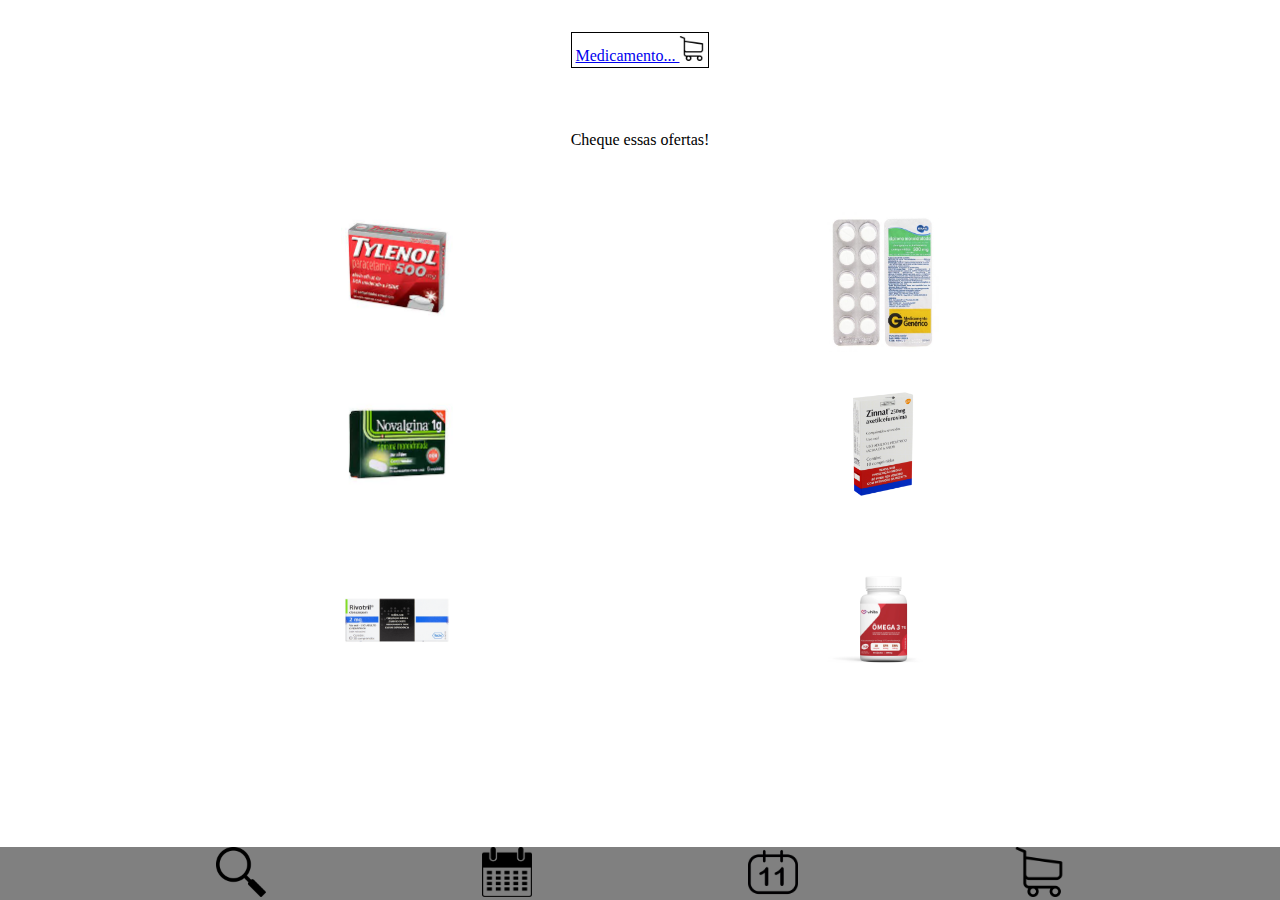
==== index.html @ e0c80995 "Fiz o css do index" ====
<!DOCTYPE html>
<html lang="pt-BR">
    <head>
        <title>NOME DA EMPRESA</title>
        <meta charset="UTF-8">
        <meta name="viewport" content="width=device-width, initial-scale=1.0">
        <link rel="stylesheet" href="css/reset.css">
        <link rel="stylesheet" href="css/style.css">
    </head>
    <body>
        <header class="linha centraliza espacar">
            <h1 class="coluna busca">
                <a href="busca_losartana.html">
                    Medicamento...
                    <img src="img/carrinho.png" alt="carrinho de compras" height="25" width="25">
                </a>
            </h1>
        </header>
        <main>
            <h2 class="linha espacamento_igual espacar">
                Cheque essas ofertas!
            </h2>
            <ul class="linha espacamento_igual">
                <li class="remedios">
                    <img src="img/tylenol.jpg" alt="tylenol">
                </li>
                <li class="remedios">
                    <img src="img/dipirona.jpg" alt="dipirona">
                </li>
            </ul>
            <ul class="linha espacamento_igual">
                <li class="remedios">
                    <img src="img/novalgina.jpg" alt="novalgina">
                </li>
                <li class="remedios">
                    <img src="img/zinnat.png" alt="zinnat">
                </li>
            </ul>
            <ul class="linha espacamento_igual">
                <li class="remedios">
                    <img src="img/rivotril.jpg" alt="rivotril">
                </li>
                <li class="remedios">
                    <img src="img/omega3.jpg" alt="omega3">
                </li>
            </ul>
        </main>
        <footer class="espacamento_igual">
            <figure>
                <a href="index.html">
                    <img src="img/busca.png" alt="perfil" height="50" width="50">
                </a>
            </figure>
            <figure>
                <a href="calendario_compartilhado.html">
                    <img src="img/calendario.png" alt="perfil" height="50" width="50">
                </a>
            </figure>
            <figure>
                <a href="calendario_compartilhado.html">
                    <img src="img/dia_atual.png" alt="perfil" height="50" width="50">
                </a>
            </figure>
            <figure>
                <a href="seu_carrinho.html">
                    <img src="img/carrinho.png" alt="perfil" height="50" width="50">
                </a>
            </figure>
        </footer>
    </body>
</html>
---- css/style.css ----
.coluna {
    display: flex;
    flex-direction: column;
}

.linha {
    display: flex;
    flex-direction: row;
}

.remedios{
    display: flex;
    height: 7rem;
    width: 7rem;
    padding: 2rem;
    flex-direction: column;
}

.busca{
    border-style: solid;
    border-width: 0.10rem;
    border-color: black;
    padding: 0.20rem;
}

.centraliza{
    display: flex;
    align-self: center;
    justify-content: center;
}

main{
    display: flex;
    flex-direction: column;
    justify-content: space-evenly;
    height: 200%;
}

.espacamento_igual{
    justify-content: space-evenly;
}

.espacar{
    padding: 2rem;
}

footer{
    display: flex;
    position: fixed;
    flex-direction: row;
    left: 0rem;
    bottom: 0rem;
    width: 100%;
    min-height: 44px;
    background-color: gray;
}

.footer-nav{
    display: flex;
    position: fixed;
    bottom: 0rem;
    width: 100%;
    min-height: 44px;
    background-color: gray;
}

.footer-items{
    display: flex;
    flex-direction: row;
    justify-content: flex-start;
    align-items: center;
    width: 100%;
}

.footer-items-icons{
    color: black;
}
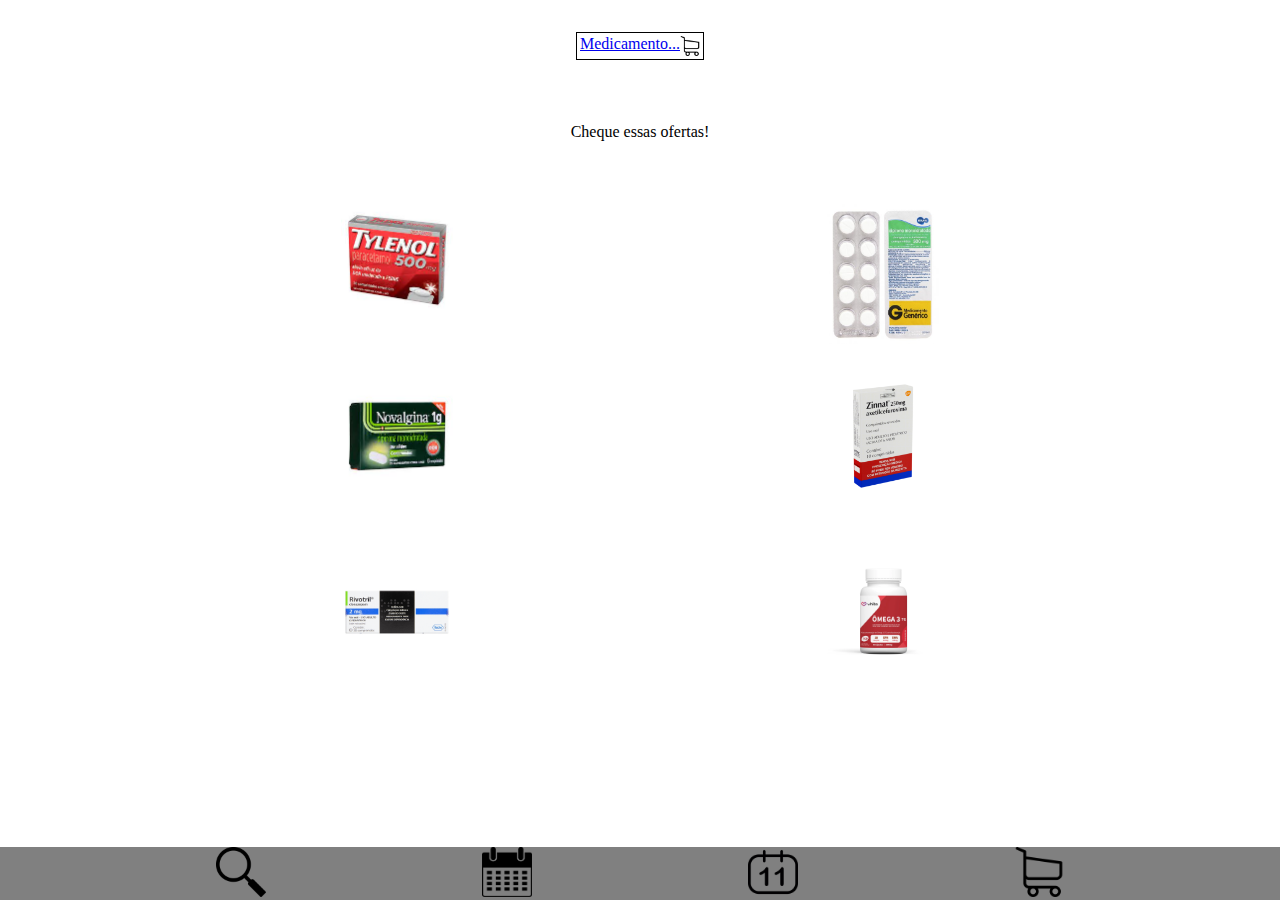
==== commit 4e05a6e6: "css da pagina 'busca losartana'" ====
--- a/index.html
+++ b/index.html
@@ -10,9 +10,9 @@
     <body>
         <header class="linha centraliza espacar">
             <h1 class="coluna busca">
-                <a href="busca_losartana.html">
+                <a class="linha" href="busca_losartana.html">
                     Medicamento...
-                    <img src="img/carrinho.png" alt="carrinho de compras" height="25" width="25">
+                    <img class="imagem_pequena linha" src="img/carrinho.png" alt="carrinho de compras">
                 </a>
             </h1>
         </header>
--- a/css/style.css
+++ b/css/style.css
@@ -23,6 +23,12 @@
     padding: 0.20rem;
 }
 
+.imagem_pequena{
+    display: flex;
+    height: 1.25rem;
+    width: 1.25rem;
+}
+
 .centraliza{
     display: flex;
     align-self: center;
@@ -44,6 +50,10 @@
     padding: 2rem;
 }
 
+.espacar_leve{
+    padding: 0.5rem;
+}
+
 footer{
     display: flex;
     position: fixed;
@@ -53,6 +63,29 @@
     width: 100%;
     min-height: 44px;
     background-color: gray;
+}
+
+.remedios_buscados{
+    display: flex;
+    height: 10rem;
+    width: 10rem;
+    padding: 2rem;
+    flex-direction: column;
+}
+
+.caixa_texto{
+    display: flex;
+    height: 1rem;
+    width: 4.5rem;
+    border-style: solid;
+    border-width: 0.10rem;
+    border-color: black;
+    padding: 0.5rem;
+    margin: 0.5rem;
+    align-items: center;
+    text-align: center;
+    flex-direction: row;
+    justify-content: center;
 }
 
 .footer-nav{
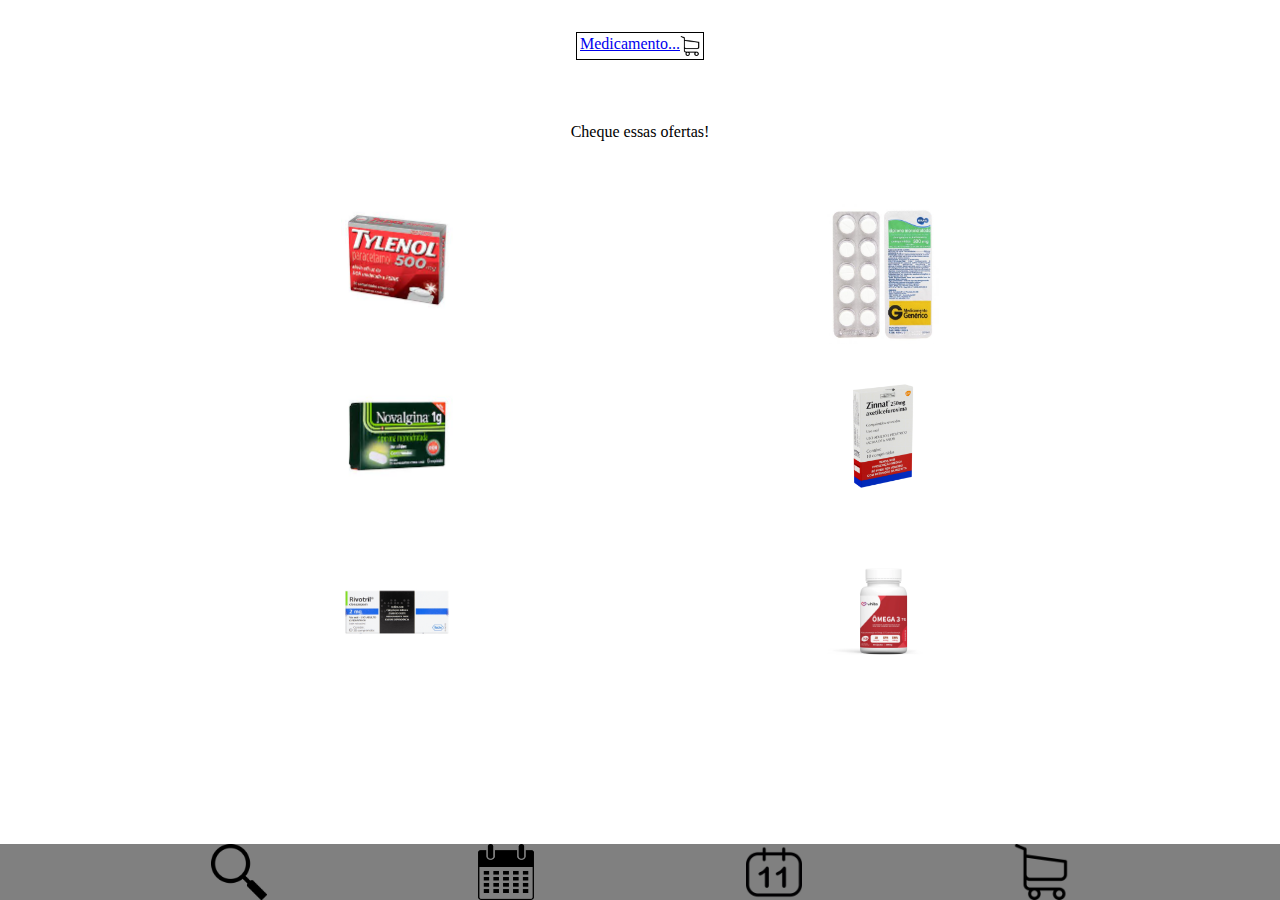
==== commit a7782951: "fiz o filtre dona ana" ====
--- a/index.html
+++ b/index.html
@@ -48,22 +48,22 @@
         <footer class="espacamento_igual">
             <figure>
                 <a href="index.html">
-                    <img src="img/busca.png" alt="perfil" height="50" width="50">
+                    <img class="imagem_media" src="img/busca.png" alt="perfil">
                 </a>
             </figure>
             <figure>
                 <a href="calendario_compartilhado.html">
-                    <img src="img/calendario.png" alt="perfil" height="50" width="50">
+                    <img class="imagem_media" src="img/calendario.png" alt="perfil">
                 </a>
             </figure>
             <figure>
                 <a href="calendario_compartilhado.html">
-                    <img src="img/dia_atual.png" alt="perfil" height="50" width="50">
+                    <img class="imagem_media" src="img/dia_atual.png" alt="perfil">
                 </a>
             </figure>
             <figure>
                 <a href="seu_carrinho.html">
-                    <img src="img/carrinho.png" alt="perfil" height="50" width="50">
+                    <img class="imagem_media" src="img/carrinho.png" alt="perfil">
                 </a>
             </figure>
         </footer>
--- a/css/style.css
+++ b/css/style.css
@@ -27,6 +27,12 @@
     display: flex;
     height: 1.25rem;
     width: 1.25rem;
+}
+
+.imagem_media{
+    display: flex;
+    height: 3.5rem;
+    width: 3.5rem;
 }
 
 .centraliza{
@@ -86,25 +92,4 @@
     text-align: center;
     flex-direction: row;
     justify-content: center;
-}
-
-.footer-nav{
-    display: flex;
-    position: fixed;
-    bottom: 0rem;
-    width: 100%;
-    min-height: 44px;
-    background-color: gray;
-}
-
-.footer-items{
-    display: flex;
-    flex-direction: row;
-    justify-content: flex-start;
-    align-items: center;
-    width: 100%;
-}
-
-.footer-items-icons{
-    color: black;
 }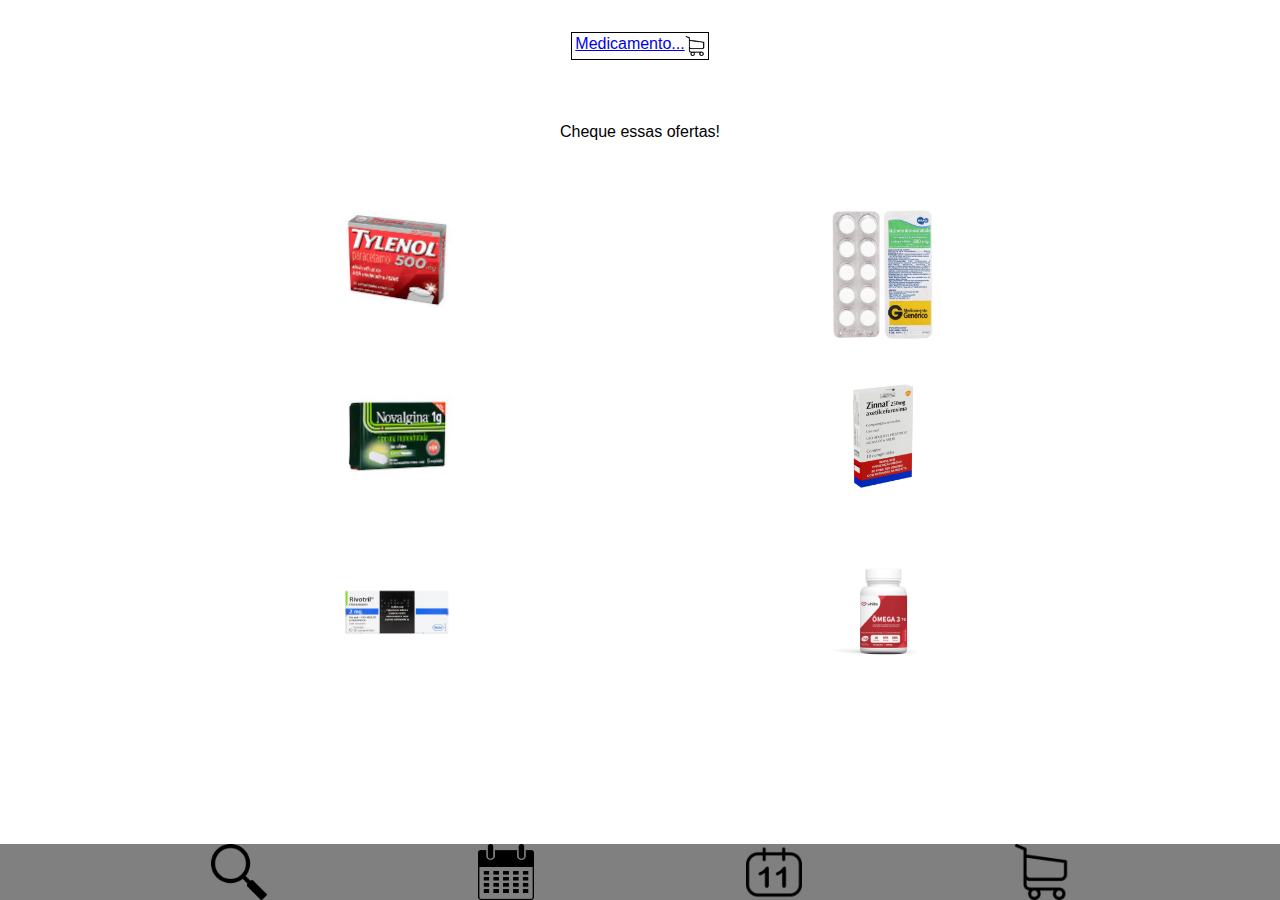
==== commit 61501c5a: "Fonte principal (ainda não usamos a secundária)" ====
--- a/index.html
+++ b/index.html
@@ -6,6 +6,8 @@
         <meta name="viewport" content="width=device-width, initial-scale=1.0">
         <link rel="stylesheet" href="css/reset.css">
         <link rel="stylesheet" href="css/style.css">
+        <link rel="stylesheet" media="screen" href="https://fontlibrary.org//face/gentium-plus" type="text/css"/>
+        <link rel="stylesheet" media="screen" href="https://fontlibrary.org//face/montserrat" type="text/css"/>
     </head>
     <body>
         <header class="linha centraliza espacar">
--- a/css/style.css
+++ b/css/style.css
@@ -1,3 +1,6 @@
+body {
+    font-family: GentiumPlusRegular, MontserratRegular, sans-serif;
+}
 .coluna {
     display: flex;
     flex-direction: column;
@@ -6,6 +9,11 @@
 .linha {
     display: flex;
     flex-direction: row;
+}
+
+.coluna_reversa{
+    display: flex;
+    flex-direction: column-reverse;
 }
 
 .remedios{
@@ -33,6 +41,12 @@
     display: flex;
     height: 3.5rem;
     width: 3.5rem;
+}
+
+.imagem_grande{
+    display: flex;
+    height: 6rem;
+    width: 6rem;
 }
 
 .centraliza{
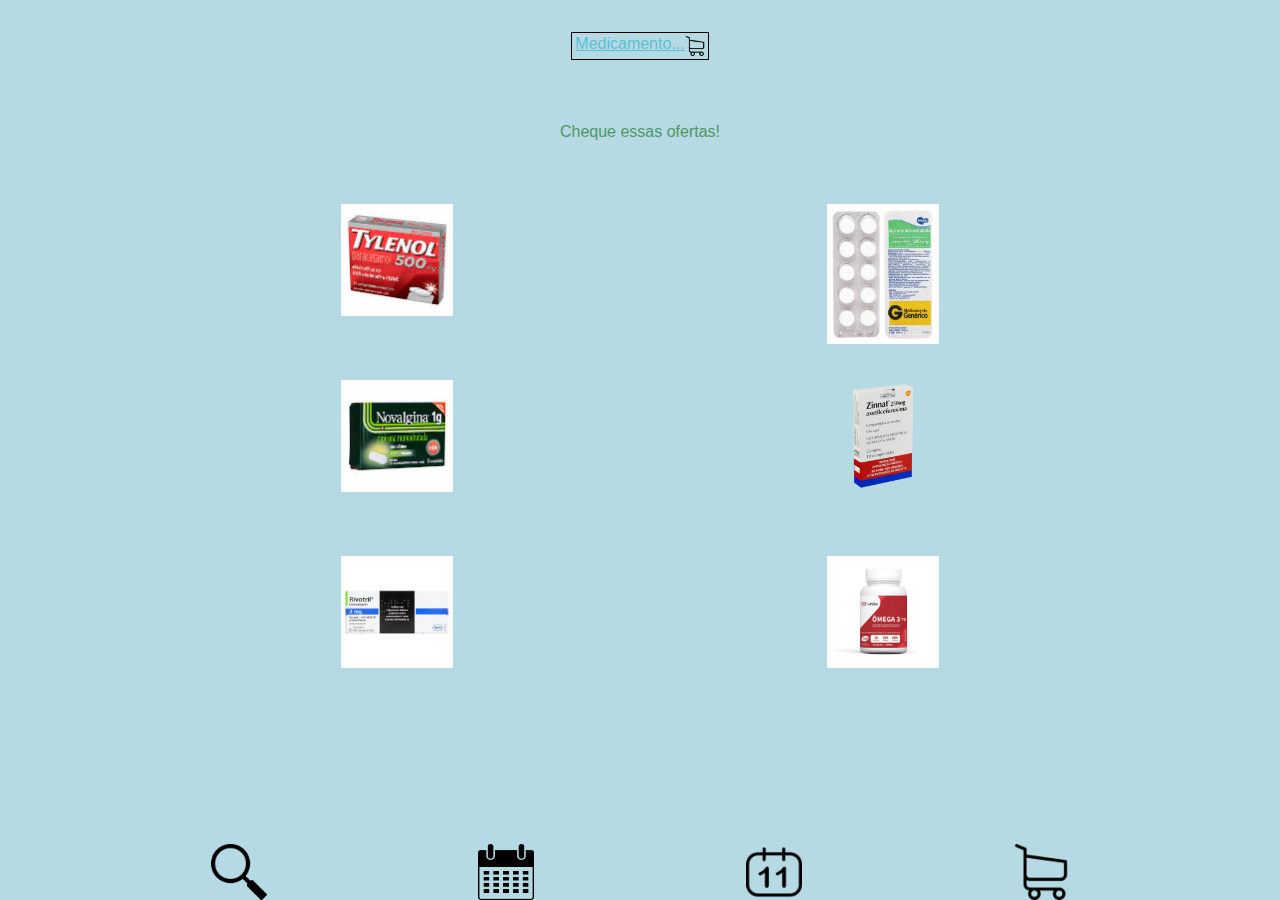
==== commit ee9e9036: "add as cores" ====
--- a/index.html
+++ b/index.html
@@ -12,14 +12,14 @@
     <body>
         <header class="linha centraliza espacar">
             <h1 class="coluna busca">
-                <a class="linha" href="busca_losartana.html">
+                <a class="linha azul2" href="busca_losartana.html">
                     Medicamento...
                     <img class="imagem_pequena linha" src="img/carrinho.png" alt="carrinho de compras">
                 </a>
             </h1>
         </header>
         <main>
-            <h2 class="linha espacamento_igual espacar">
+            <h2 class="linha espacamento_igual espacar verde2">
                 Cheque essas ofertas!
             </h2>
             <ul class="linha espacamento_igual">
--- a/css/style.css
+++ b/css/style.css
@@ -1,5 +1,26 @@
 body {
     font-family: GentiumPlusRegular, MontserratRegular, sans-serif;
+    background-color: #B5DAE3;
+}
+
+.cinza{
+    color: #CCD0D1;
+}
+
+.azul1{
+    color: #B5DAE3;
+}
+
+.azul2{
+    color: #5ABFD8;
+}
+
+.verde1{
+    color: #9AD9B0;
+}
+
+.verde2{
+    color: #4F9668;
 }
 .coluna {
     display: flex;
@@ -82,7 +103,7 @@
     bottom: 0rem;
     width: 100%;
     min-height: 44px;
-    background-color: gray;
+    background-color: #B5DAE3;
 }
 
 .remedios_buscados{
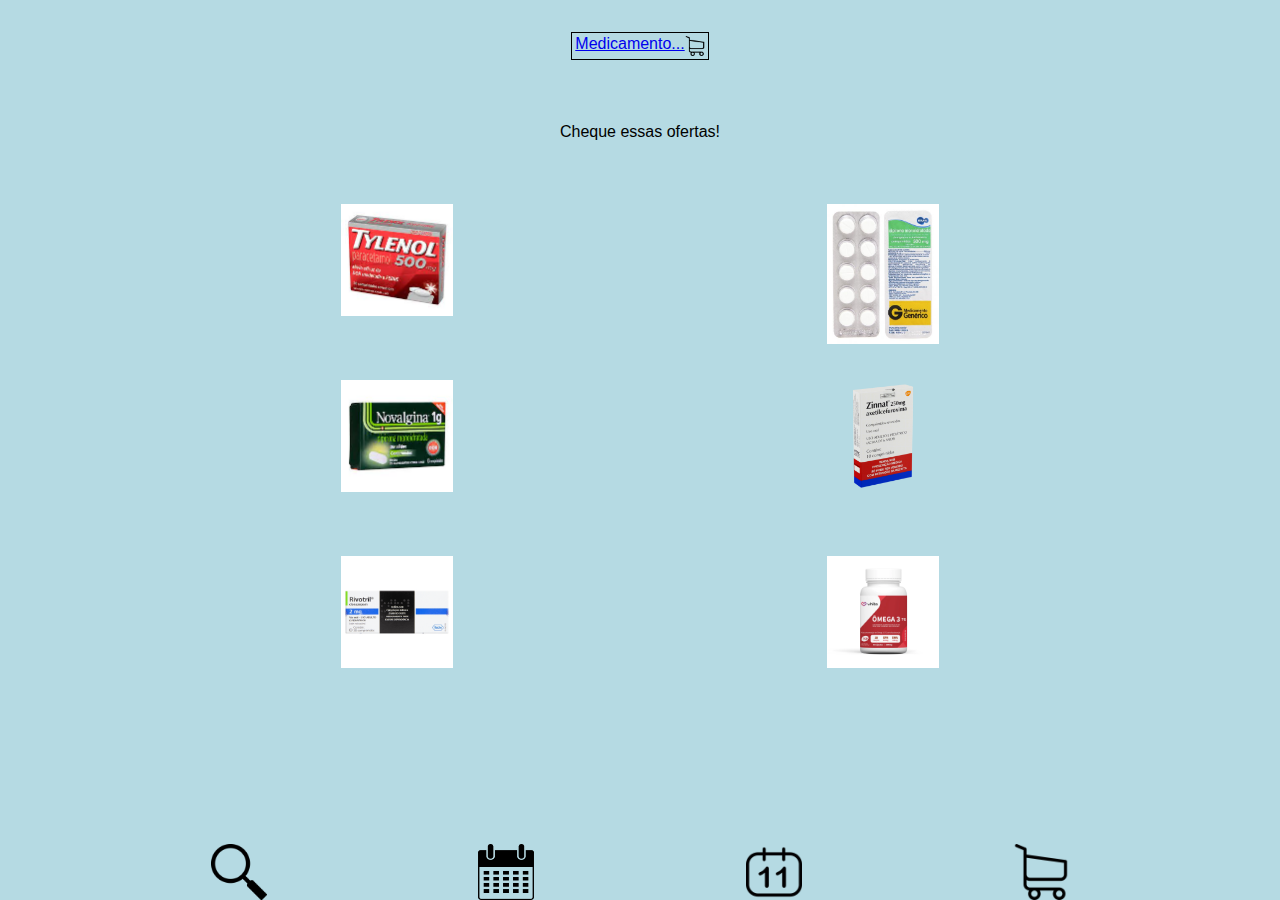
==== commit 9f1c09db: "arrumei as cores" ====
--- a/index.html
+++ b/index.html
@@ -12,14 +12,14 @@
     <body>
         <header class="linha centraliza espacar">
             <h1 class="coluna busca">
-                <a class="linha azul2" href="busca_losartana.html">
+                <a class="linha" href="busca_losartana.html">
                     Medicamento...
                     <img class="imagem_pequena linha" src="img/carrinho.png" alt="carrinho de compras">
                 </a>
             </h1>
         </header>
         <main>
-            <h2 class="linha espacamento_igual espacar verde2">
+            <h2 class="linha espacamento_igual espacar">
                 Cheque essas ofertas!
             </h2>
             <ul class="linha espacamento_igual">
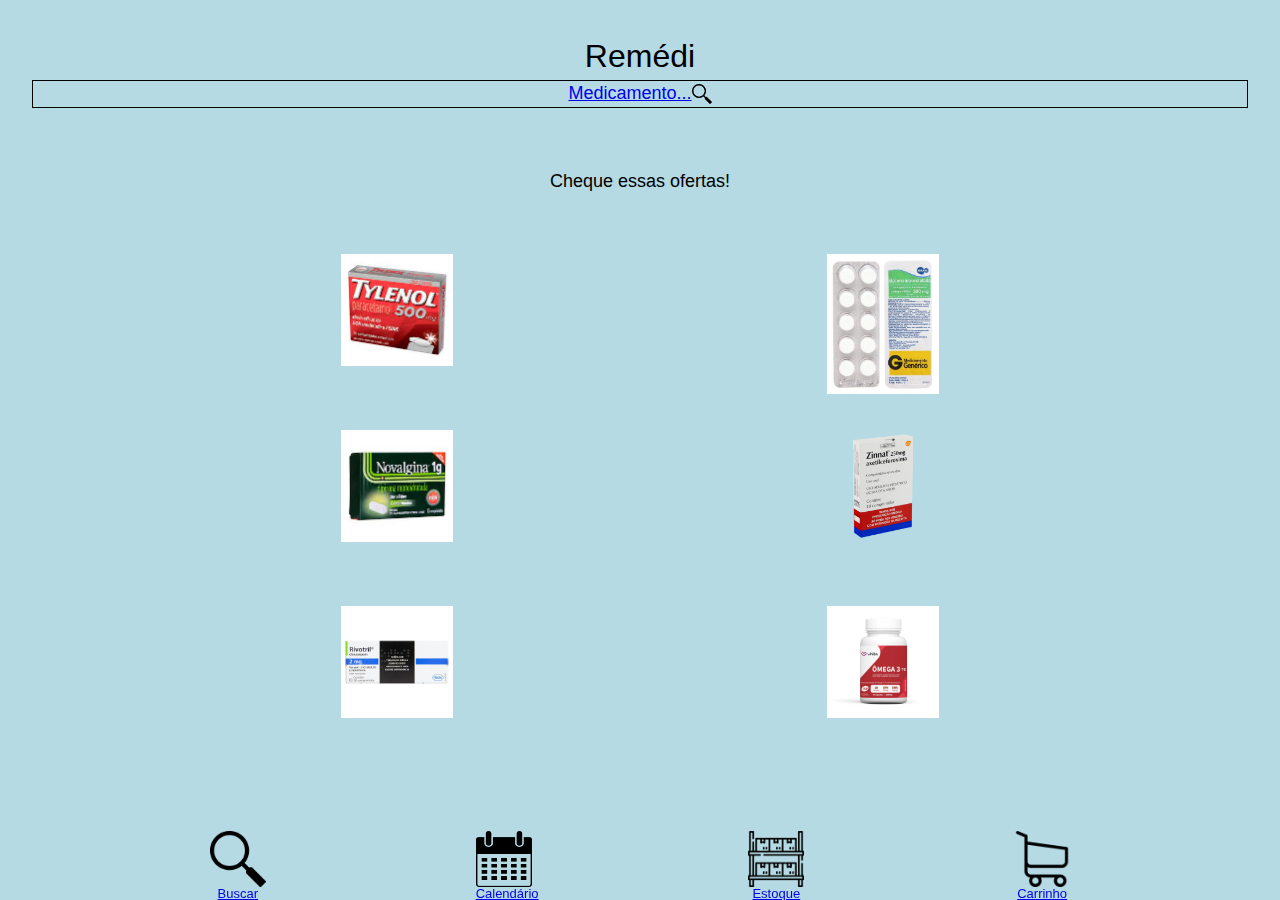
==== commit 4d961041: "Arrumei as heurísticas do caso de uso 1 e iniciei o JavaScript" ====
--- a/index.html
+++ b/index.html
@@ -1,7 +1,7 @@
 <!DOCTYPE html>
 <html lang="pt-BR">
     <head>
-        <title>NOME DA EMPRESA</title>
+        <title>REMÉDI</title>
         <meta charset="UTF-8">
         <meta name="viewport" content="width=device-width, initial-scale=1.0">
         <link rel="stylesheet" href="css/reset.css">
@@ -10,11 +10,12 @@
         <link rel="stylesheet" media="screen" href="https://fontlibrary.org//face/montserrat" type="text/css"/>
     </head>
     <body>
-        <header class="linha centraliza espacar">
-            <h1 class="coluna busca">
+        <header class="coluna centraliza espacar">
+            <h1 class="linha espacamento_igual espacar_leve remedi">Remédi</h1>
+            <h1 class="linha espacamento_igual busca">
                 <a class="linha" href="busca_losartana.html">
                     Medicamento...
-                    <img class="imagem_pequena linha" src="img/carrinho.png" alt="carrinho de compras">
+                    <img class="imagem_pequena linha" src="img/busca.png" alt="carrinho de compras">
                 </a>
             </h1>
         </header>
@@ -47,25 +48,29 @@
                 </li>
             </ul>
         </main>
-        <footer class="espacamento_igual">
+        <footer class="espacamento_igual fixar_footer">
             <figure>
                 <a href="index.html">
-                    <img class="imagem_media" src="img/busca.png" alt="perfil">
+                    <img class="imagem_media centraliza" src="img/busca.png" alt="perfil">
+                    <p class="centraliza">Buscar</p>
                 </a>
             </figure>
             <figure>
                 <a href="calendario_compartilhado.html">
-                    <img class="imagem_media" src="img/calendario.png" alt="perfil">
+                    <img class="imagem_media centraliza" src="img/calendario.png" alt="perfil">
+                    <p class="centraliza">Calendário</p>
                 </a>
             </figure>
             <figure>
-                <a href="calendario_compartilhado.html">
-                    <img class="imagem_media" src="img/dia_atual.png" alt="perfil">
+                <a href="estoque.html">
+                    <img class="imagem_media centraliza" src="img/estoque.png" alt="perfil">
+                    <p class="centraliza">Estoque</p>
                 </a>
             </figure>
             <figure>
                 <a href="seu_carrinho.html">
-                    <img class="imagem_media" src="img/carrinho.png" alt="perfil">
+                    <img class="imagem_media centraliza" src="img/carrinho.png" alt="perfil">
+                    <p class="centraliza">Carrinho</p>
                 </a>
             </figure>
         </footer>
--- a/css/style.css
+++ b/css/style.css
@@ -1,6 +1,7 @@
 body {
     font-family: GentiumPlusRegular, MontserratRegular, sans-serif;
     background-color: #B5DAE3;
+    font-size: large;
 }
 
 .cinza{
@@ -50,6 +51,7 @@
     border-width: 0.10rem;
     border-color: black;
     padding: 0.20rem;
+    font-size: large;
 }
 
 .imagem_pequena{
@@ -104,6 +106,12 @@
     width: 100%;
     min-height: 44px;
     background-color: #B5DAE3;
+    font-size: small;
+    position: relative;
+}
+
+.fixar_footer{
+    position: fixed;
 }
 
 .remedios_buscados{
@@ -127,4 +135,13 @@
     text-align: center;
     flex-direction: row;
     justify-content: center;
+    font-size: large;
+}
+
+.remedi{
+    font-size: xx-large;
+}
+
+.texto_pequeno{
+    font-size: small;
 }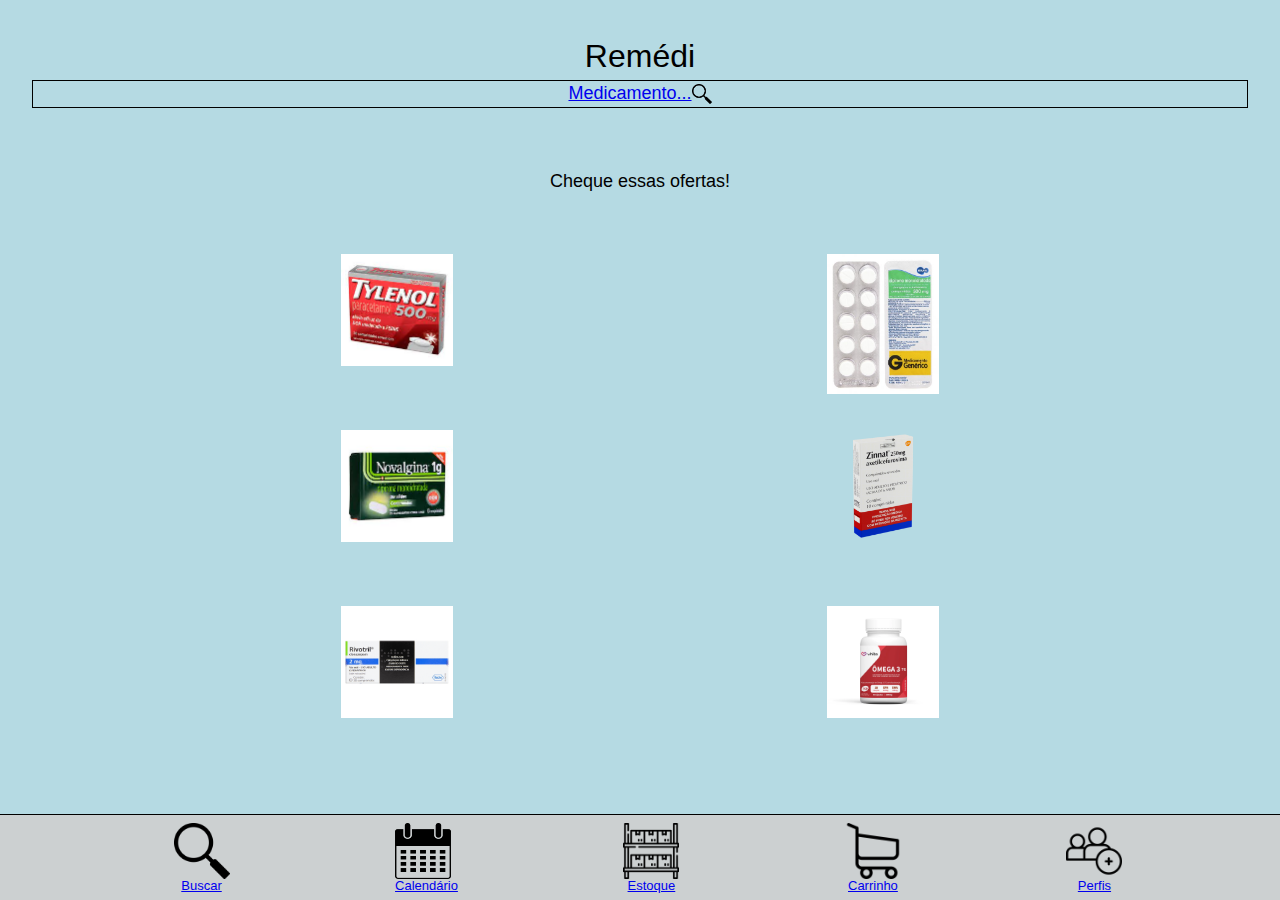
==== commit be380b67: "Caso 3, linhas 22, 23, 25, 26, 27 corrigidas" ====
--- a/index.html
+++ b/index.html
@@ -73,6 +73,12 @@
                     <p class="centraliza">Carrinho</p>
                 </a>
             </figure>
+            <figure>
+                <a href="perfis.html">
+                    <img class="imagem_media centraliza" src="img/add_pessoa.png" alt="perfil">
+                    <p class="centraliza">Perfis</p>
+                </a>
+            </figure>
         </footer>
     </body>
 </html>--- a/css/style.css
+++ b/css/style.css
@@ -101,13 +101,19 @@
     display: flex;
     position: fixed;
     flex-direction: row;
+    justify-content: center;
+    align-items: center;
     left: 0rem;
     bottom: 0rem;
     width: 100%;
     min-height: 44px;
-    background-color: #B5DAE3;
+    background-color: #CCD0D1;
     font-size: small;
     position: relative;
+    border-top: 0.1rem;
+    border-style: solid;
+    border-color: black;
+    padding: 0.5rem;
 }
 
 .fixar_footer{
@@ -144,4 +150,32 @@
 
 .texto_pequeno{
     font-size: small;
+}
+
+.texto_xgrande{
+    font-size: x-large;
+}
+
+.dia_calendario{
+    border-style: solid;
+    border-width: 0.1rem;
+    border-color: black;
+    border-radius: 100px;
+}
+.borda_filtre{
+    border-style: solid;
+    border-width: 0.1rem;
+    border-color: black;
+    border-radius: 25px;
+    padding: 0.2rem;
+    margin: 1rem;
+    background-color: #9AD9B0;
+    color: black;
+}
+.borda_medicamentos{
+    border-style: solid;
+    border-width: 0.1rem;
+    border-color: #4F9668;
+    border-radius: 25px;
+    padding: 0.3rem;
 }